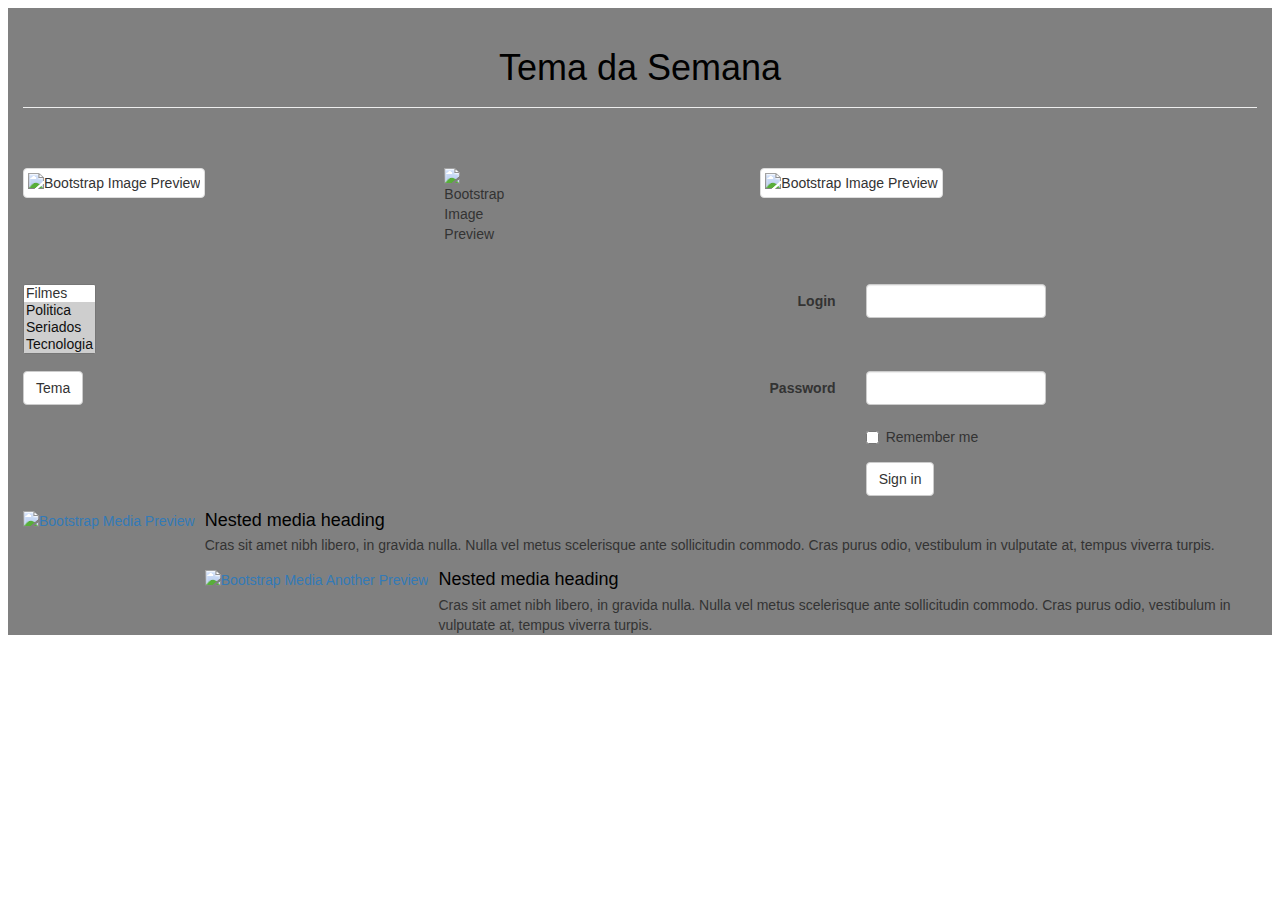
==== src/index.html @ 76436c55 "colocando ob" ====
<!DOCTYPE html>
<html lang="en">
  <head>
    <meta charset="utf-8">
    <meta http-equiv="X-UA-Compatible" content="IE=edge">
    <meta name="viewport" content="width=device-width, initial-scale=1">

    <title>Bootstrap 3, from LayoutIt!</title>

    <meta name="description" content="Source code generated using layoutit.com">
    <meta name="author" content="LayoutIt!">

    <link href="css/bootstrap.min.css" rel="stylesheet">
    <link href="css/style.css" rel="stylesheet">

  </head>
  <body>

    <div class="container-fluid">
	<div class="row">
	<div class = "color">
		<div class="col-md-12">
			<div class="row">
				<div class="col-md-12">
					<div class="page-header">
						<h1>
							Tema da Semana
						</h1>
					</div>
					<div class="row">
					<br><br>
					<div class="col-md-"></div>
						<div class="col-md-4">
							<img alt="Bootstrap Image Preview" src="http://i.ytimg.com/vi/xF6CJLFpY2w/hqdefault.jpg" class="img-thumbnail">
						</div>
						<div class="col-md-1">
							<img alt="Bootstrap Image Preview" src="http://static.comicvine.com/uploads/original/13/135728/4521099-9366942388-44897.png">
						</div>
						<div class="col-md-2"></div>
						<div class="col-md-4">
							<img alt="Bootstrap Image Preview" src="http://media.philstar.com/images/the-philippine-star/entertainment/20140704/Henry-Cavill-as-superman.jpg" class="img-thumbnail">
						</div>
					</div>
					<br><br>
					<form class="form-horizontal" role="form">
						<div class="form-group">
						<div class="col-sm-6"> 
								<select name="temas" multiple="multiple">
									<option value="FM">Filmes</option>
									<option value="PO" selected="selected">Politica</option>
									<option value="SE" selected="selected">Seriados</option>
									<option value="TC" selected="selected">Tecnologia</option>
								</select>
							</div>
							 
							<label for="inputEmail3" class="col-sm-2 control-label">
								Login
							</label>
							<div class="col-sm-2">
								<input type="email" class="form-control" id="inputEmail3">
							</div>
						</div>
						<div class="form-group">
							<div class="col-sm-6">
								 
								<button type="submit" class="btn btn-default">
									Tema
								</button>
							</div>						
							<label for="inputPassword3" class="col-sm-2 control-label">
								Password
							</label>
							
							<div class="col-sm-2">
								<input type="password" class="form-control" id="inputPassword3">
							</div>
						</div>
						<div class="form-group">
							<div class="col-sm-offset-8 col-sm-11">
								<div class="checkbox">
									 
									<label>
										<input type="checkbox"> Remember me
									</label>
								</div>
							</div>
						</div>
						<div class="form-group">
							<div class="col-sm-offset-8 col-sm-11">
								 
								<button type="submit" class="btn btn-default">
									Sign in
								</button>
							</div>
						</div>
					</form>
					<div class="media">
						 <a href="#" class="pull-left"><img alt="Bootstrap Media Preview" src="http://lorempixel.com/64/64/" class="media-object"></a>
						<div class="media-body">
							<h4 class="media-heading">
								Nested media heading
							</h4> Cras sit amet nibh libero, in gravida nulla. Nulla vel metus scelerisque ante sollicitudin commodo. Cras purus odio, vestibulum in vulputate at, tempus viverra turpis.
							<div class="media">
								 <a href="#" class="pull-left"><img alt="Bootstrap Media Another Preview" src="http://lorempixel.com/64/64/" class="media-object"></a>
								<div class="media-body">
									<h4 class="media-heading">
										Nested media heading
									</h4> Cras sit amet nibh libero, in gravida nulla. Nulla vel metus scelerisque ante sollicitudin commodo. Cras purus odio, vestibulum in vulputate at, tempus viverra turpis.
								</div>
							</div>
						</div>
					</div>
				</div>
			</div>
		</div>
	</div>
</div>

    <script src="js/jquery.min.js"></script>
    <script src="js/bootstrap.min.js"></script>
    <script src="js/scripts.js"></script>
  </body>
</html>
---- src/css/style.css ----
# Empty CSS file for your own CSS

.form-horizontal{
	background-color: gray;
	width: 100;
	height: 100;
}
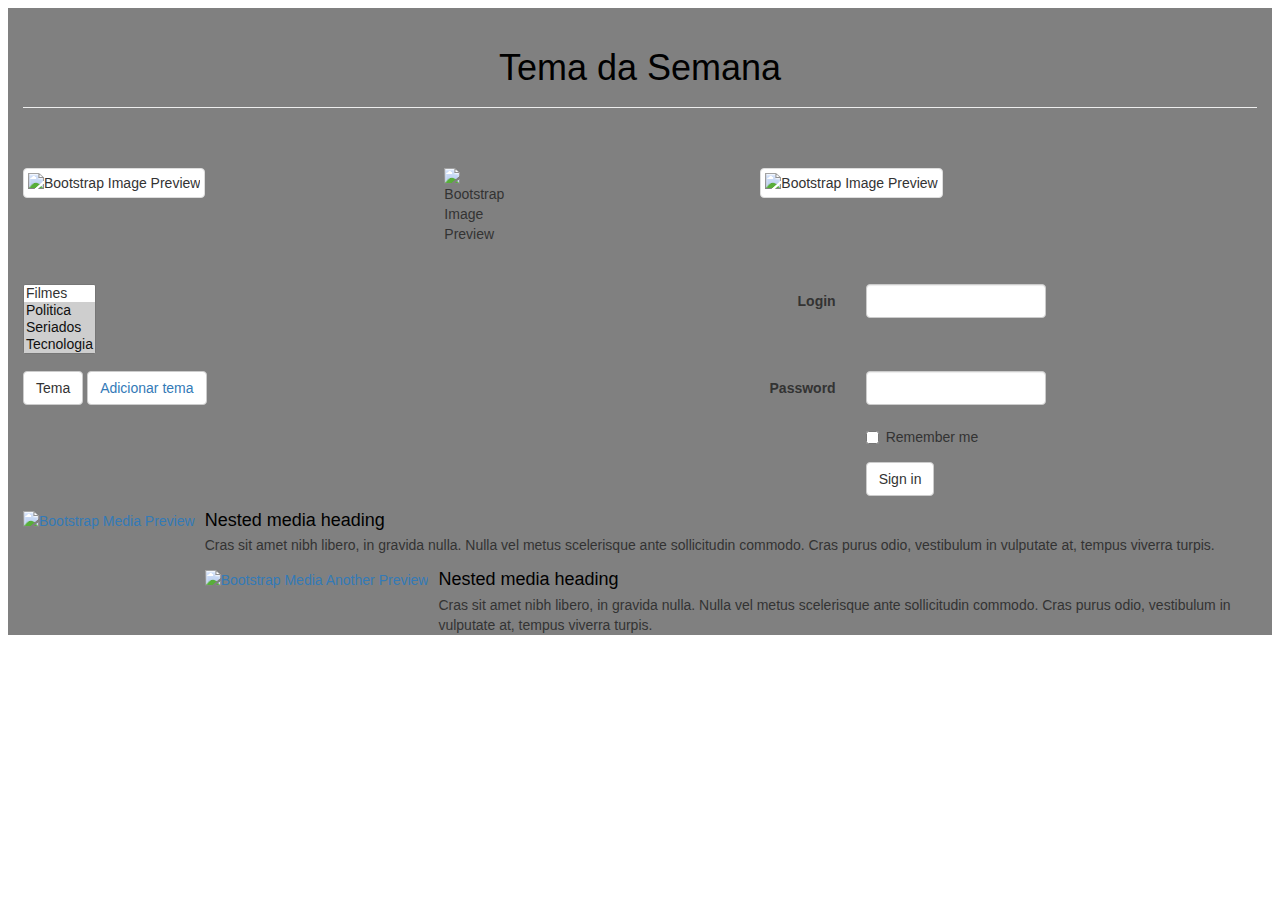
==== commit ec968922: "CRUD" ====
--- a/src/index.html
+++ b/src/index.html
@@ -66,6 +66,11 @@
 								<button type="submit" class="btn btn-default">
 									Tema
 								</button>
+								<button type="submit" class="btn btn-default">
+								<a href="file:///C:/Users/Jo%E3o/Desktop/layoutit/CRUD/html.html">
+									Adicionar tema
+								</a></button>
+								
 							</div>						
 							<label for="inputPassword3" class="col-sm-2 control-label">
 								Password
@@ -87,7 +92,6 @@
 						</div>
 						<div class="form-group">
 							<div class="col-sm-offset-8 col-sm-11">
-								 
 								<button type="submit" class="btn btn-default">
 									Sign in
 								</button>
